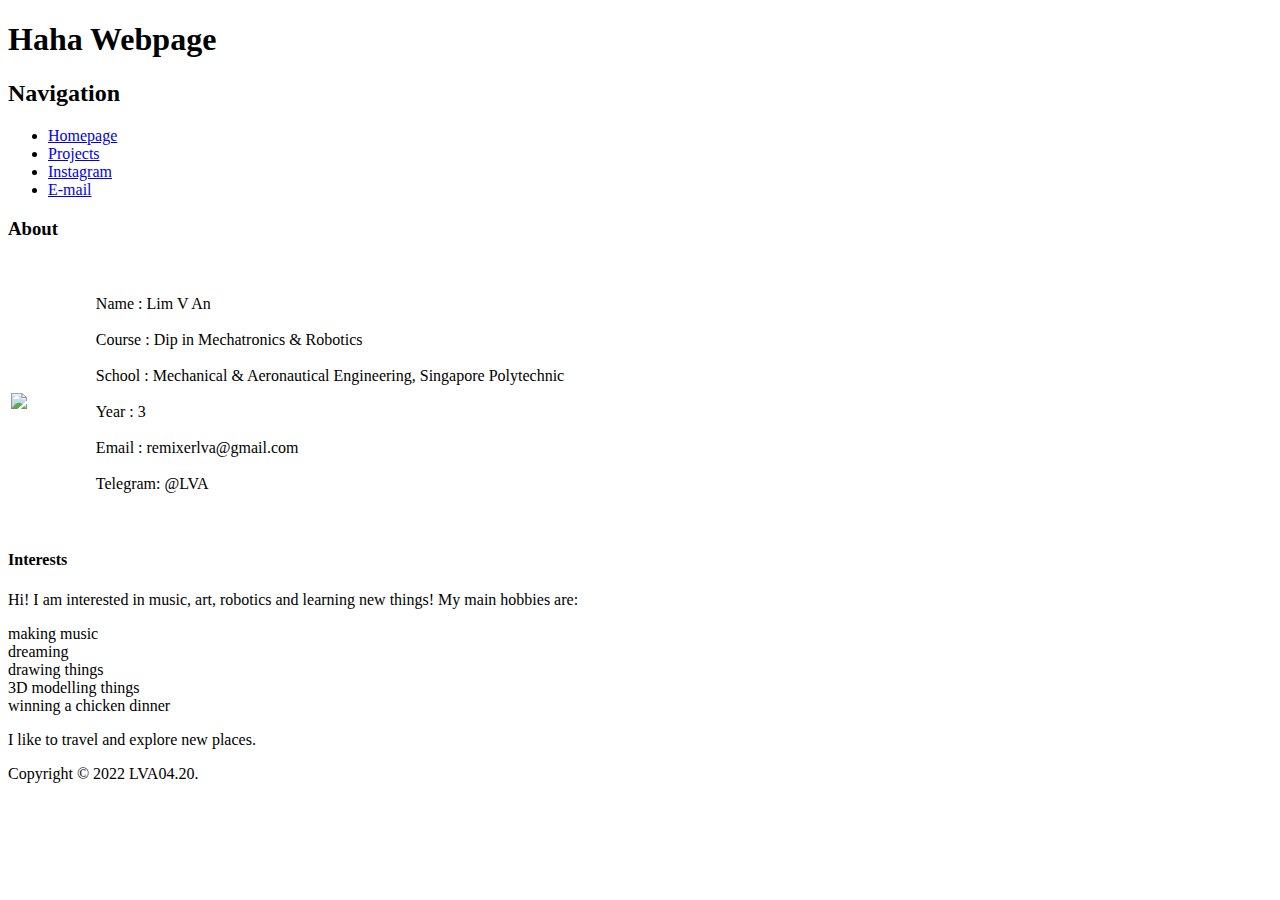
==== about.html @ b6f0d133 "css file name edited to "cool.css"" ====
<!DOCTYPE html>
<html lang="en">
<head>
    <meta charset="UTF-8">
    <meta http-equiv="X-UA-Compatible" content="IE=edge">
    <meta name="viewport" content="width=device-width, initial-scale=1.0">
    <title>V An's Main Page</title>
    <link rel="stylesheet" type="text/css" href="cool.css"/>
</head>
<body>
    <div id="container">
        <div id="header">
        <h1>Haha Webpage</h1>
        </div>
        <div  class="content">
            <div class="nav">
                <h2>Navigation</h2>
                <ul>
                    <li><a class="selected" href="index.html">Homepage</a></li>
                    <li><a class="selected" href="project.html">Projects</a></li>
                    <li><a class="selected" href="https://www.instagram.com/its_lva/">Instagram</a></li>
                    <li><a class="selected" href="mailto:remixerlva@gmail.com">E-mail</a></li>
                </ul>
             </div>
            <div class="main">
                <h3>About</h3><br>
                <table style="width: 100%">
                    <tr>
                      <td>
                      <a href="images/me.jpg"><img src="images/me.jpg"height="280px"/></a>
                    </td>
                      <td> 
                        <ul> 
                        Name    : Lim V An<br> <br>
                        Course  : Dip in Mechatronics & Robotics<br><br>
                        School  : Mechanical & Aeronautical Engineering, Singapore Polytechnic<br><br>
                        Year    : 3<br><br>
                        Email   : remixerlva@gmail.com<br><br>
                        Telegram: @LVA<br><br>
                    </ul>
                    </tr>
                  </table>
                <h4><b>Interests</b></h4>  
                <p> Hi! I am interested in music, art, robotics and learning new things! My main hobbies are:
                  <li>making music</li>
                  <li>dreaming</li>
                  <li>drawing things</li>
                  <li>3D modelling things</li> 
                  <li>winning a chicken dinner</li>
                </p>
                <p>I like to travel and explore new places. </p>
            </div>
        </div>
        <div id="footer">
             Copyright &copy; 2022 LVA04.20.
        </div>
    </div>
</body>
</html>
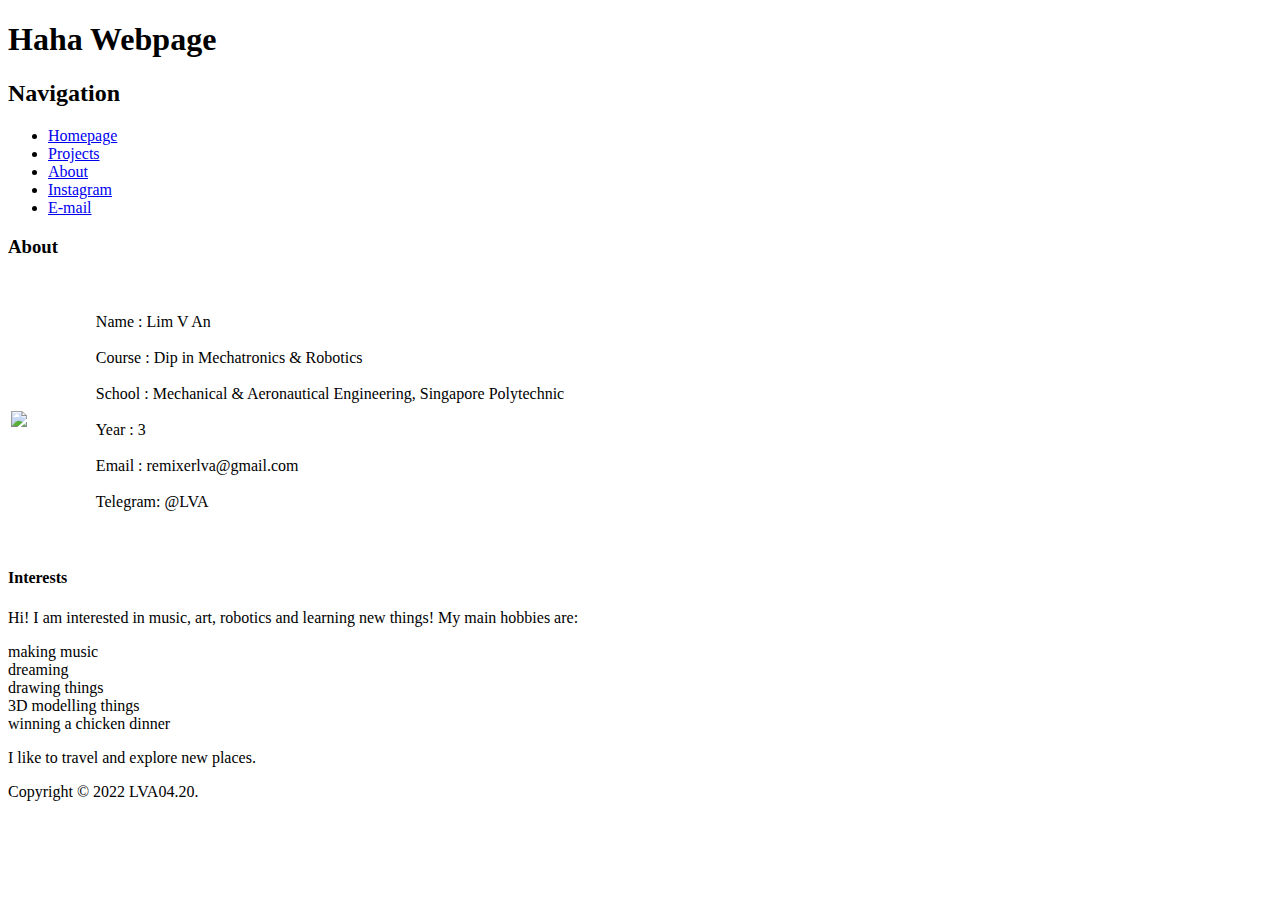
==== commit 69084899: "added the opened links" ====
--- a/about.html
+++ b/about.html
@@ -18,6 +18,7 @@
                 <ul>
                     <li><a class="selected" href="index.html">Homepage</a></li>
                     <li><a class="selected" href="project.html">Projects</a></li>
+                    <li><a class="selected" href="about.html">About</a></li>
                     <li><a class="selected" href="https://www.instagram.com/its_lva/">Instagram</a></li>
                     <li><a class="selected" href="mailto:remixerlva@gmail.com">E-mail</a></li>
                 </ul>
